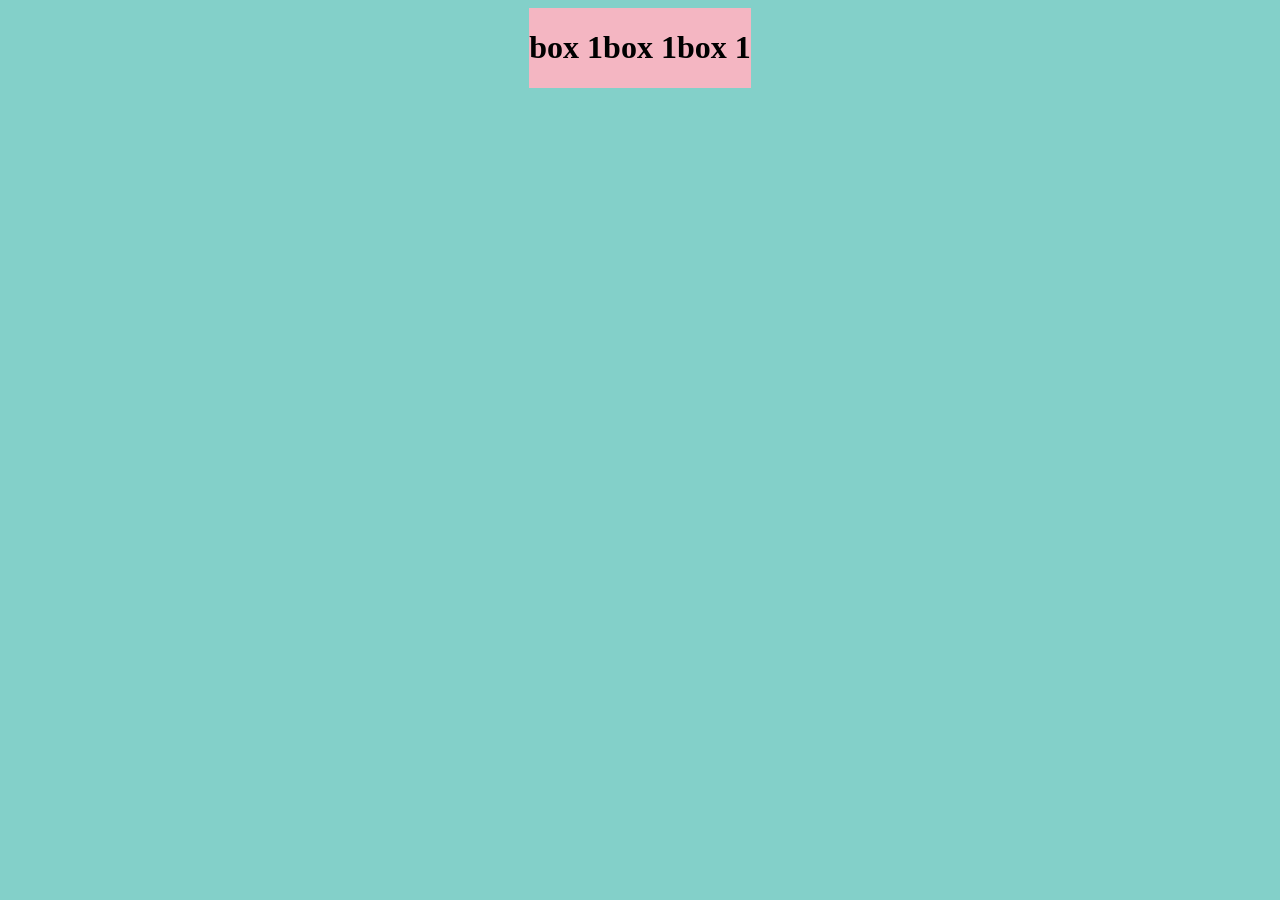
==== product.html @ 57a39487 "product.html and product.css was created" ====
<!DOCTYPE html>
<html lang="en">
<head>
    <meta charset="UTF-8">
    <meta name="viewport" content="width=device-width, initial-scale=1.0">
    <title>Products</title>
    <link rel="stylesheet" href="product.css">
</head>
<body>
    <div class="container">
        <div class="boxes">
            <h1>box 1</h1>
        </div>
        <div class="boxes">
            <h1>box 1</h1>
        </div>
        <div class="boxes">
            <h1>box 1</h1>
        </div>
    </div>
    
</body>
</html>
---- product.css ----
body{
    background-color: #83d0c9;
}
.container{
    display: flex;
    align-items: center;
    justify-content: center;
}
.boxes{
    background-color: #f4b6c2;
}
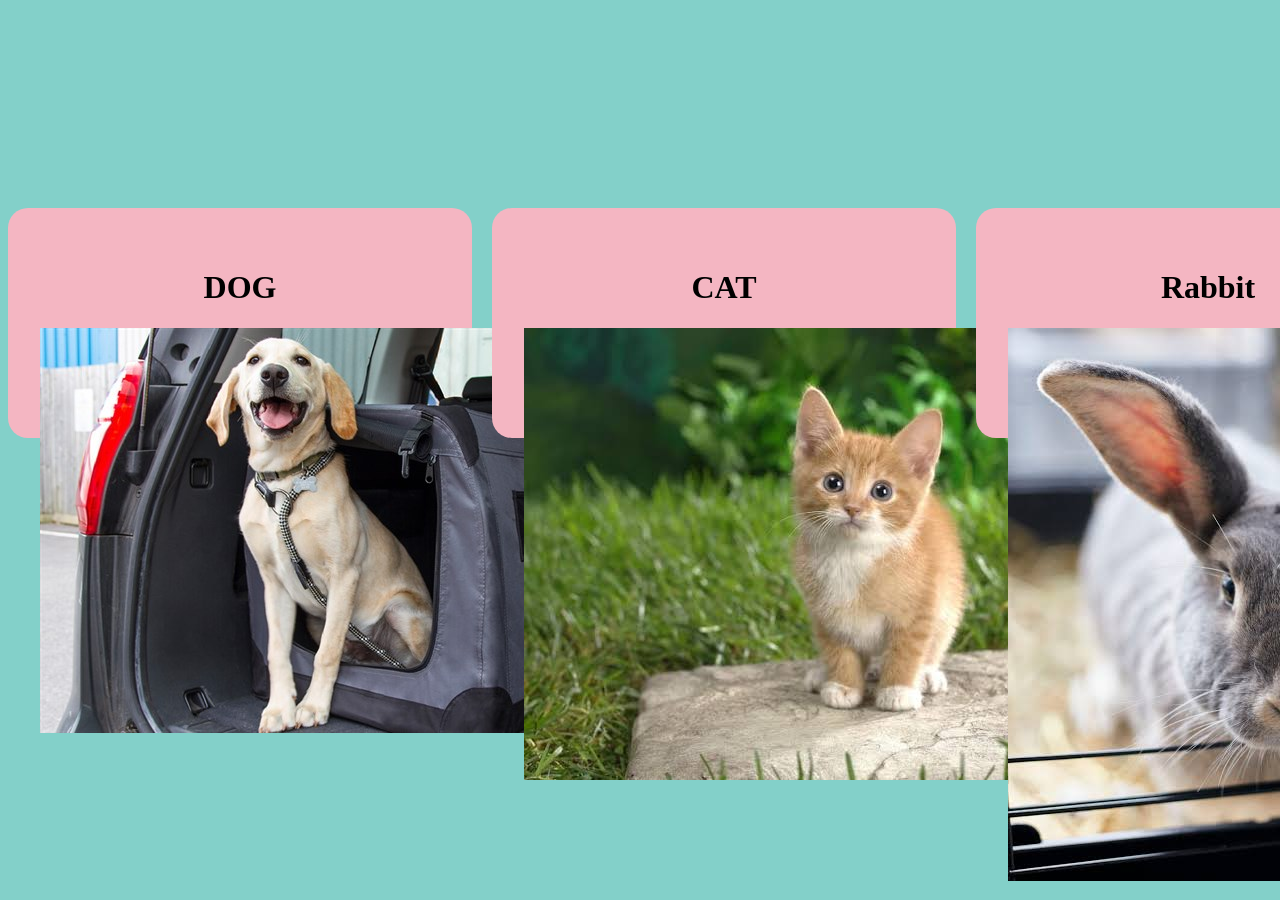
==== commit e4f928b3: "uploaded images" ====
--- a/product.html
+++ b/product.html
@@ -9,13 +9,16 @@
 <body>
     <div class="container">
         <div class="boxes">
-            <h1>box 1</h1>
+            <h1 class="boxname">DOG</h1>
+            <img src="dog.jpg">
         </div>
         <div class="boxes">
-            <h1>box 1</h1>
+            <h1 class="boxname">CAT</h1>
+            <img src="cat.jpeg">
         </div>
         <div class="boxes">
-            <h1>box 1</h1>
+            <h1 class="boxname">Rabbit</h1>
+            <img src="rabbit.jpeg">
         </div>
     </div>
     
--- a/product.css
+++ b/product.css
@@ -4,8 +4,20 @@
 .container{
     display: flex;
     align-items: center;
-    justify-content: center;
+    justify-content: space-between;
+    gap: 20px;
+    padding-top: 200px;
 }
 .boxes{
     background-color: #f4b6c2;
+    height:150px;
+    width: 100%;
+    max-width: 400px; /* Slightly wider than home card for content density */
+    padding: 40px 32px;
+    border-radius: 20px;
+    text-align: center;
+    box-shadow: 0 10px 25px -5px rgba(0, 0, 0, 0)
 }
+.boxname{
+    text-align: center;
+}
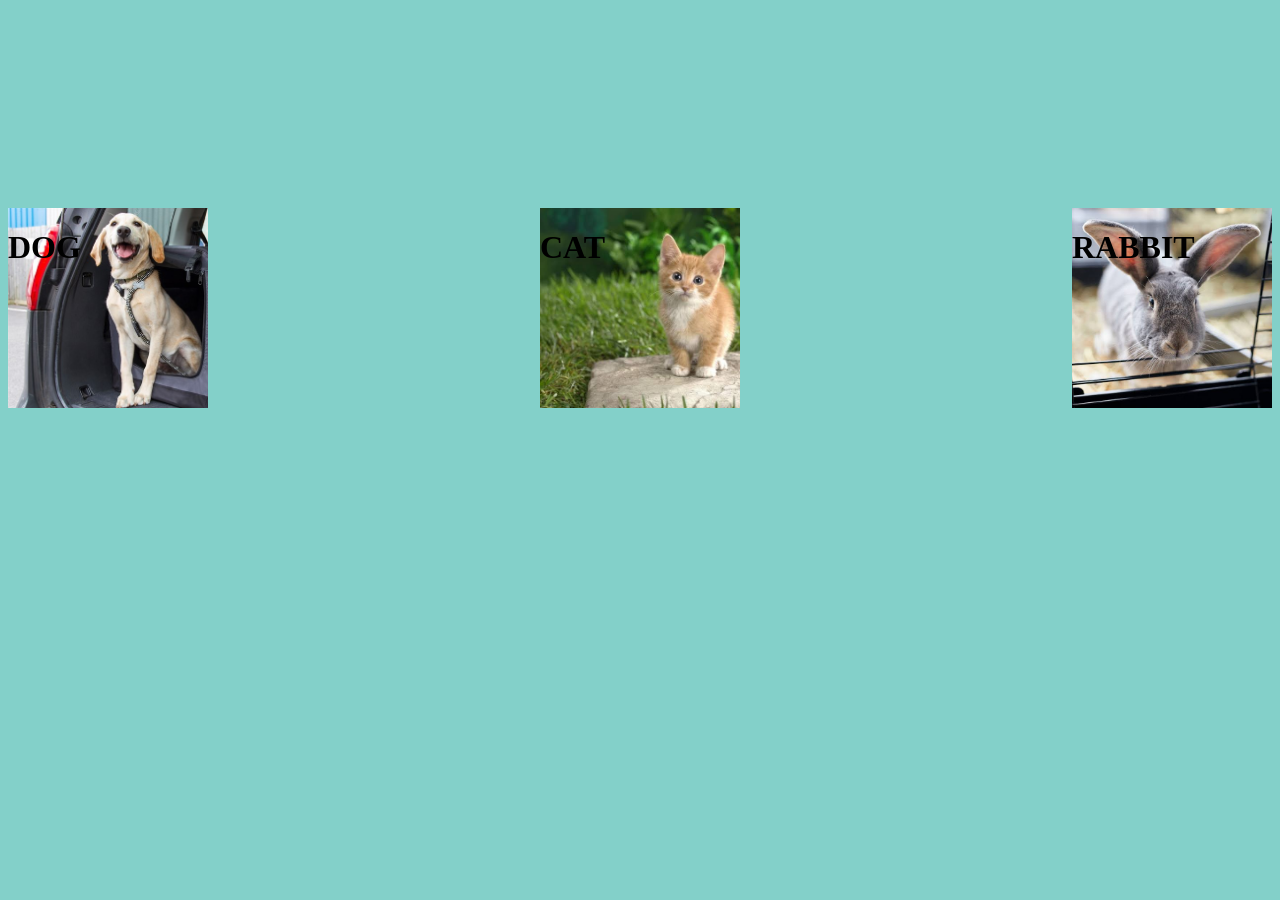
==== commit 17823948: "css update" ====
--- a/product.html
+++ b/product.html
@@ -8,17 +8,14 @@
 </head>
 <body>
     <div class="container">
-        <div class="boxes">
-            <h1 class="boxname">DOG</h1>
-            <img src="dog.jpg">
+        <div class="Dbox">
+            <h1 class="boxname">DOG</h1> 
         </div>
-        <div class="boxes">
+        <div class="Cbox">
             <h1 class="boxname">CAT</h1>
-            <img src="cat.jpeg">
         </div>
-        <div class="boxes">
-            <h1 class="boxname">Rabbit</h1>
-            <img src="rabbit.jpeg">
+        <div class="Rbox">
+            <h1 class="boxname">RABBIT</h1>
         </div>
     </div>
     
--- a/product.css
+++ b/product.css
@@ -3,21 +3,37 @@
 }
 .container{
     display: flex;
-    align-items: center;
     justify-content: space-between;
     gap: 20px;
     padding-top: 200px;
 }
-.boxes{
-    background-color: #f4b6c2;
-    height:150px;
-    width: 100%;
-    max-width: 400px; /* Slightly wider than home card for content density */
-    padding: 40px 32px;
-    border-radius: 20px;
-    text-align: center;
-    box-shadow: 0 10px 25px -5px rgba(0, 0, 0, 0)
+.Dbox{
+    height:200px;
+    width:200px;
+    background-color: palevioletred;
+    background-image:url('dog.jpg') ;
+    background-size: cover;
+    background-repeat: no-repeat;
 }
-.boxname{
-    text-align: center;
+.Cbox{
+    height:200px;
+    width:200px;
+    background-color: palevioletred;
+    background-image:url('cat.jpeg') ;
+    background-size: cover;
+    background-repeat: no-repeat;
 }
+.Rbox{
+    height:200px;
+    width:200px;
+    background-color: palevioletred;
+    background-image:url('rabbit.jpeg') ;
+    background-size: cover;
+    background-repeat: no-repeat;
+}
+.img{
+    height:100%;
+    width:100%;
+    object-fit:contain;
+    display: block;
+}
